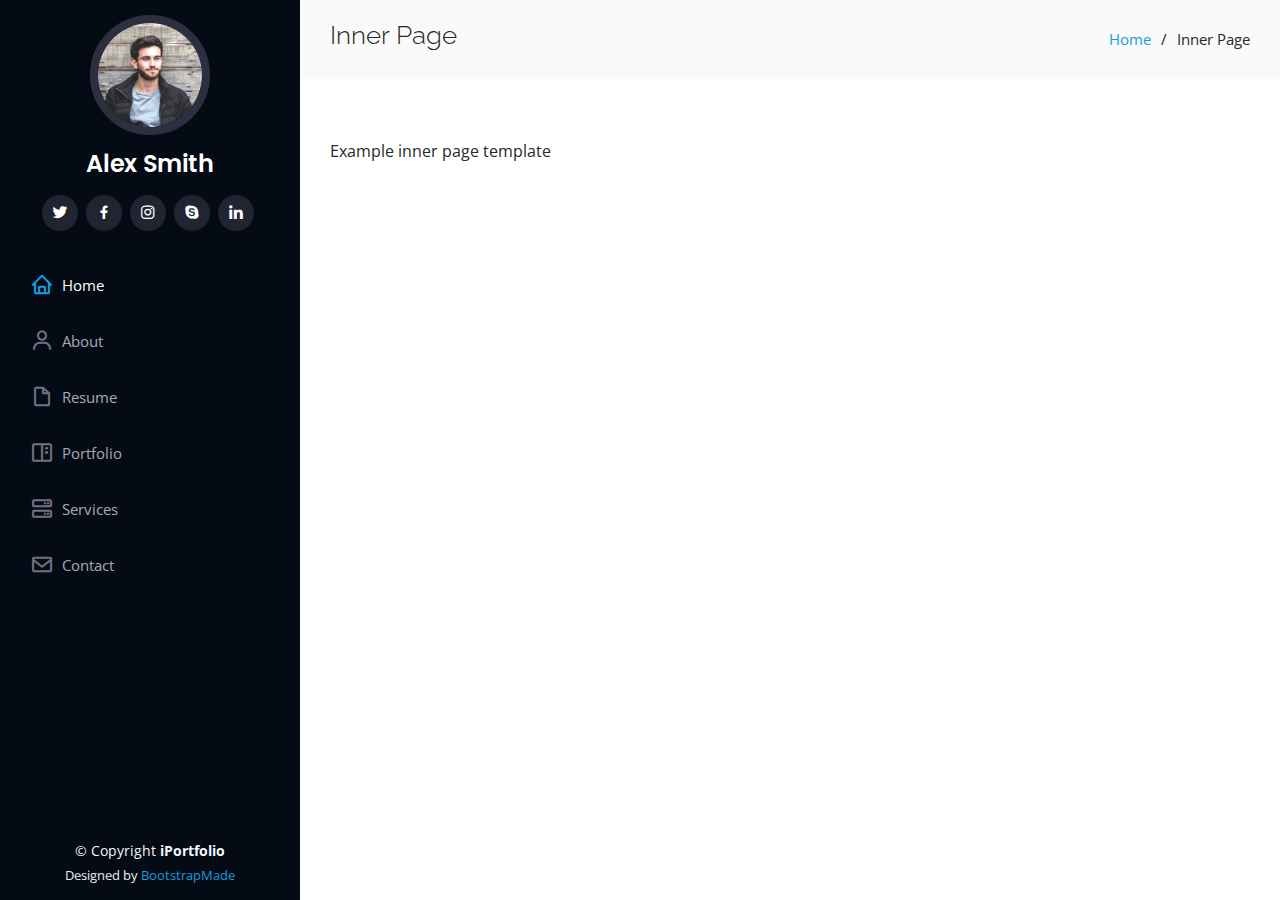
==== inner-page.html @ 4cb9a0ca "v2" ====
<!DOCTYPE html>
<html lang="en">

<head>
  <meta charset="utf-8">
  <meta content="width=device-width, initial-scale=1.0" name="viewport">

  <title>Inner Page - iPortfolio Bootstrap Template</title>
  <meta content="" name="description">
  <meta content="" name="keywords">

  <!-- Favicons -->
  <link href="assets/img/favicon.png" rel="icon">
  <link href="assets/img/apple-touch-icon.png" rel="apple-touch-icon">

  <!-- Google Fonts -->
  <link href="https://fonts.googleapis.com/css?family=Open+Sans:300,300i,400,400i,600,600i,700,700i|Raleway:300,300i,400,400i,500,500i,600,600i,700,700i|Poppins:300,300i,400,400i,500,500i,600,600i,700,700i" rel="stylesheet">

  <!-- Vendor CSS Files -->
  <link href="assets/vendor/aos/aos.css" rel="stylesheet">
  <link href="assets/vendor/bootstrap/css/bootstrap.min.css" rel="stylesheet">
  <link href="assets/vendor/bootstrap-icons/bootstrap-icons.css" rel="stylesheet">
  <link href="assets/vendor/boxicons/css/boxicons.min.css" rel="stylesheet">
  <link href="assets/vendor/glightbox/css/glightbox.min.css" rel="stylesheet">
  <link href="assets/vendor/swiper/swiper-bundle.min.css" rel="stylesheet">

  <!-- Template Main CSS File -->
  <link href="assets/css/style.css" rel="stylesheet">

  <!-- =======================================================
  * Template Name: iPortfolio
  * Updated: Sep 18 2023 with Bootstrap v5.3.2
  * Template URL: https://bootstrapmade.com/iportfolio-bootstrap-portfolio-websites-template/
  * Author: BootstrapMade.com
  * License: https://bootstrapmade.com/license/
  ======================================================== -->
</head>

<body>

  <!-- ======= Mobile nav toggle button ======= -->
  <i class="bi bi-list mobile-nav-toggle d-xl-none"></i>

  <!-- ======= Header ======= -->
  <header id="header">
    <div class="d-flex flex-column">

      <div class="profile">
        <img src="assets/img/profile-img.jpg" alt="" class="img-fluid rounded-circle">
        <h1 class="text-light"><a href="index.html">Alex Smith</a></h1>
        <div class="social-links mt-3 text-center">
          <a href="#" class="twitter"><i class="bx bxl-twitter"></i></a>
          <a href="#" class="facebook"><i class="bx bxl-facebook"></i></a>
          <a href="#" class="instagram"><i class="bx bxl-instagram"></i></a>
          <a href="#" class="google-plus"><i class="bx bxl-skype"></i></a>
          <a href="#" class="linkedin"><i class="bx bxl-linkedin"></i></a>
        </div>
      </div>

      <nav id="navbar" class="nav-menu navbar">
        <ul>
          <li><a href="#hero" class="nav-link scrollto active"><i class="bx bx-home"></i> <span>Home</span></a></li>
          <li><a href="#about" class="nav-link scrollto"><i class="bx bx-user"></i> <span>About</span></a></li>
          <li><a href="#resume" class="nav-link scrollto"><i class="bx bx-file-blank"></i> <span>Resume</span></a></li>
          <li><a href="#portfolio" class="nav-link scrollto"><i class="bx bx-book-content"></i> <span>Portfolio</span></a></li>
          <li><a href="#services" class="nav-link scrollto"><i class="bx bx-server"></i> <span>Services</span></a></li>
          <li><a href="#contact" class="nav-link scrollto"><i class="bx bx-envelope"></i> <span>Contact</span></a></li>
        </ul>
      </nav><!-- .nav-menu -->
    </div>
  </header><!-- End Header -->

  <main id="main">

    <!-- ======= Breadcrumbs ======= -->
    <section class="breadcrumbs">
      <div class="container">

        <div class="d-flex justify-content-between align-items-center">
          <h2>Inner Page</h2>
          <ol>
            <li><a href="index.html">Home</a></li>
            <li>Inner Page</li>
          </ol>
        </div>

      </div>
    </section><!-- End Breadcrumbs -->

    <section class="inner-page">
      <div class="container">
        <p>
          Example inner page template
        </p>
      </div>
    </section>

  </main><!-- End #main -->

  <!-- ======= Footer ======= -->
  <footer id="footer">
    <div class="container">
      <div class="copyright">
        &copy; Copyright <strong><span>iPortfolio</span></strong>
      </div>
      <div class="credits">
        <!-- All the links in the footer should remain intact. -->
        <!-- You can delete the links only if you purchased the pro version. -->
        <!-- Licensing information: https://bootstrapmade.com/license/ -->
        <!-- Purchase the pro version with working PHP/AJAX contact form: https://bootstrapmade.com/iportfolio-bootstrap-portfolio-websites-template/ -->
        Designed by <a href="https://bootstrapmade.com/">BootstrapMade</a>
      </div>
    </div>
  </footer><!-- End  Footer -->

  <a href="#" class="back-to-top d-flex align-items-center justify-content-center"><i class="bi bi-arrow-up-short"></i></a>

  <!-- Vendor JS Files -->
  <script src="assets/vendor/purecounter/purecounter_vanilla.js"></script>
  <script src="assets/vendor/aos/aos.js"></script>
  <script src="assets/vendor/bootstrap/js/bootstrap.bundle.min.js"></script>
  <script src="assets/vendor/glightbox/js/glightbox.min.js"></script>
  <script src="assets/vendor/isotope-layout/isotope.pkgd.min.js"></script>
  <script src="assets/vendor/swiper/swiper-bundle.min.js"></script>
  <script src="assets/vendor/typed.js/typed.umd.js"></script>
  <script src="assets/vendor/waypoints/noframework.waypoints.js"></script>
  <script src="assets/vendor/php-email-form/validate.js"></script>

  <!-- Template Main JS File -->
  <script src="assets/js/main.js"></script>

</body>

</html>
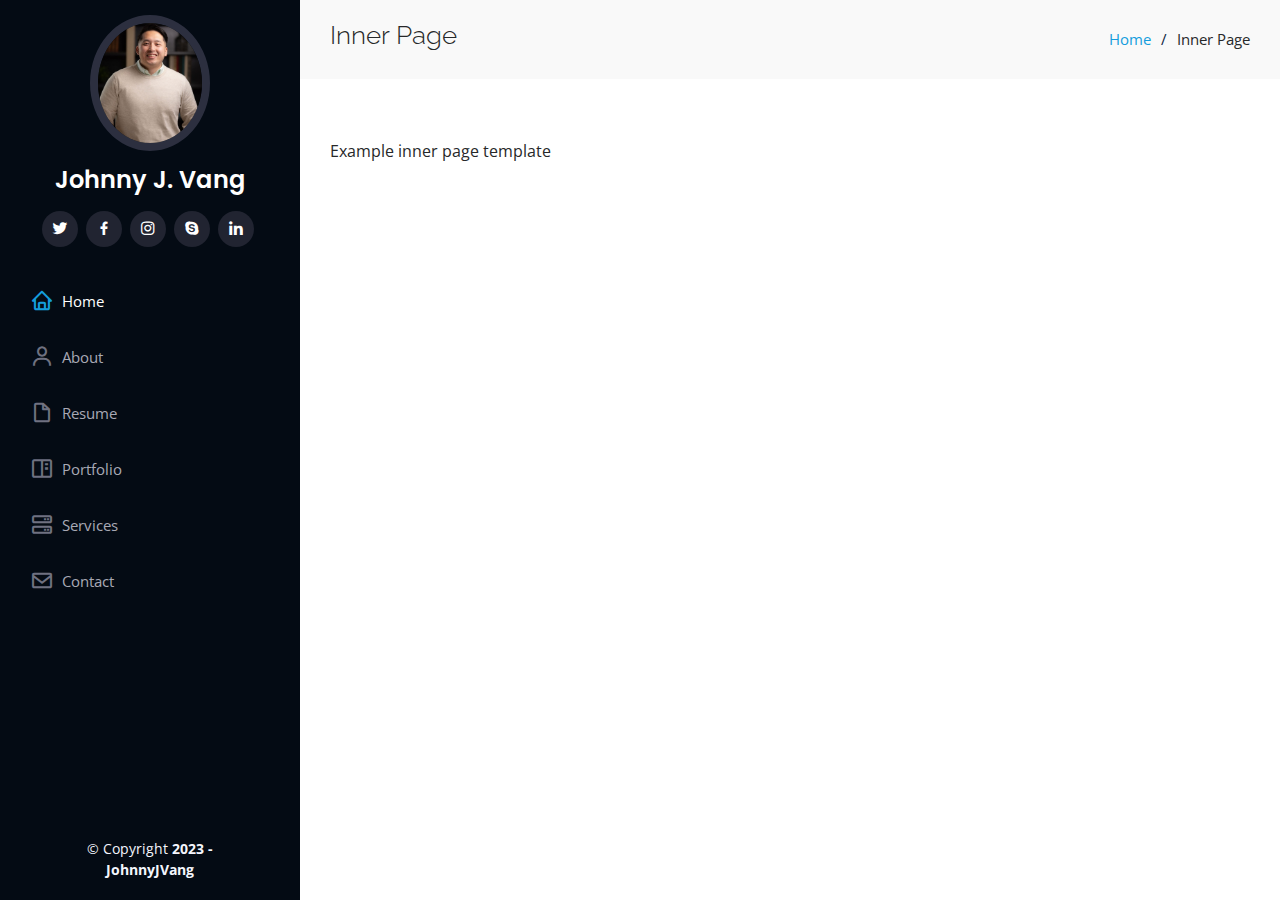
==== commit d4f62321: "excel project 1" ====
--- a/inner-page.html
+++ b/inner-page.html
@@ -47,7 +47,7 @@
 
       <div class="profile">
         <img src="assets/img/profile-img.jpg" alt="" class="img-fluid rounded-circle">
-        <h1 class="text-light"><a href="index.html">Alex Smith</a></h1>
+        <h1 class="text-light"><a href="index.html">Johnny J. Vang</a></h1>
         <div class="social-links mt-3 text-center">
           <a href="#" class="twitter"><i class="bx bxl-twitter"></i></a>
           <a href="#" class="facebook"><i class="bx bxl-facebook"></i></a>
@@ -101,14 +101,14 @@
   <footer id="footer">
     <div class="container">
       <div class="copyright">
-        &copy; Copyright <strong><span>iPortfolio</span></strong>
+        &copy; Copyright <strong><span>2023 - JohnnyJVang</span></strong>
       </div>
       <div class="credits">
         <!-- All the links in the footer should remain intact. -->
         <!-- You can delete the links only if you purchased the pro version. -->
         <!-- Licensing information: https://bootstrapmade.com/license/ -->
         <!-- Purchase the pro version with working PHP/AJAX contact form: https://bootstrapmade.com/iportfolio-bootstrap-portfolio-websites-template/ -->
-        Designed by <a href="https://bootstrapmade.com/">BootstrapMade</a>
+        <!-- Designed by <a href="https://bootstrapmade.com/">BootstrapMade</a> -->
       </div>
     </div>
   </footer><!-- End  Footer -->
--- a/assets/css/style.css
+++ b/assets/css/style.css
@@ -238,12 +238,24 @@
 /*--------------------------------------------------------------
 # Hero Section
 --------------------------------------------------------------*/
+
+
 #hero {
   width: 100%;
   height: 100vh;
   background: url("../img/hero-bg.jpg") top center;
   background-size: cover;
 }
+
+@media (max-width: 1400px) {
+  #hero {
+    width: 100%;
+    height: 100vh;
+    background: url("../img/profile-img3.jpg") top center;
+    background-size: cover;
+  }
+}
+
 
 #hero:before {
   content: "";
